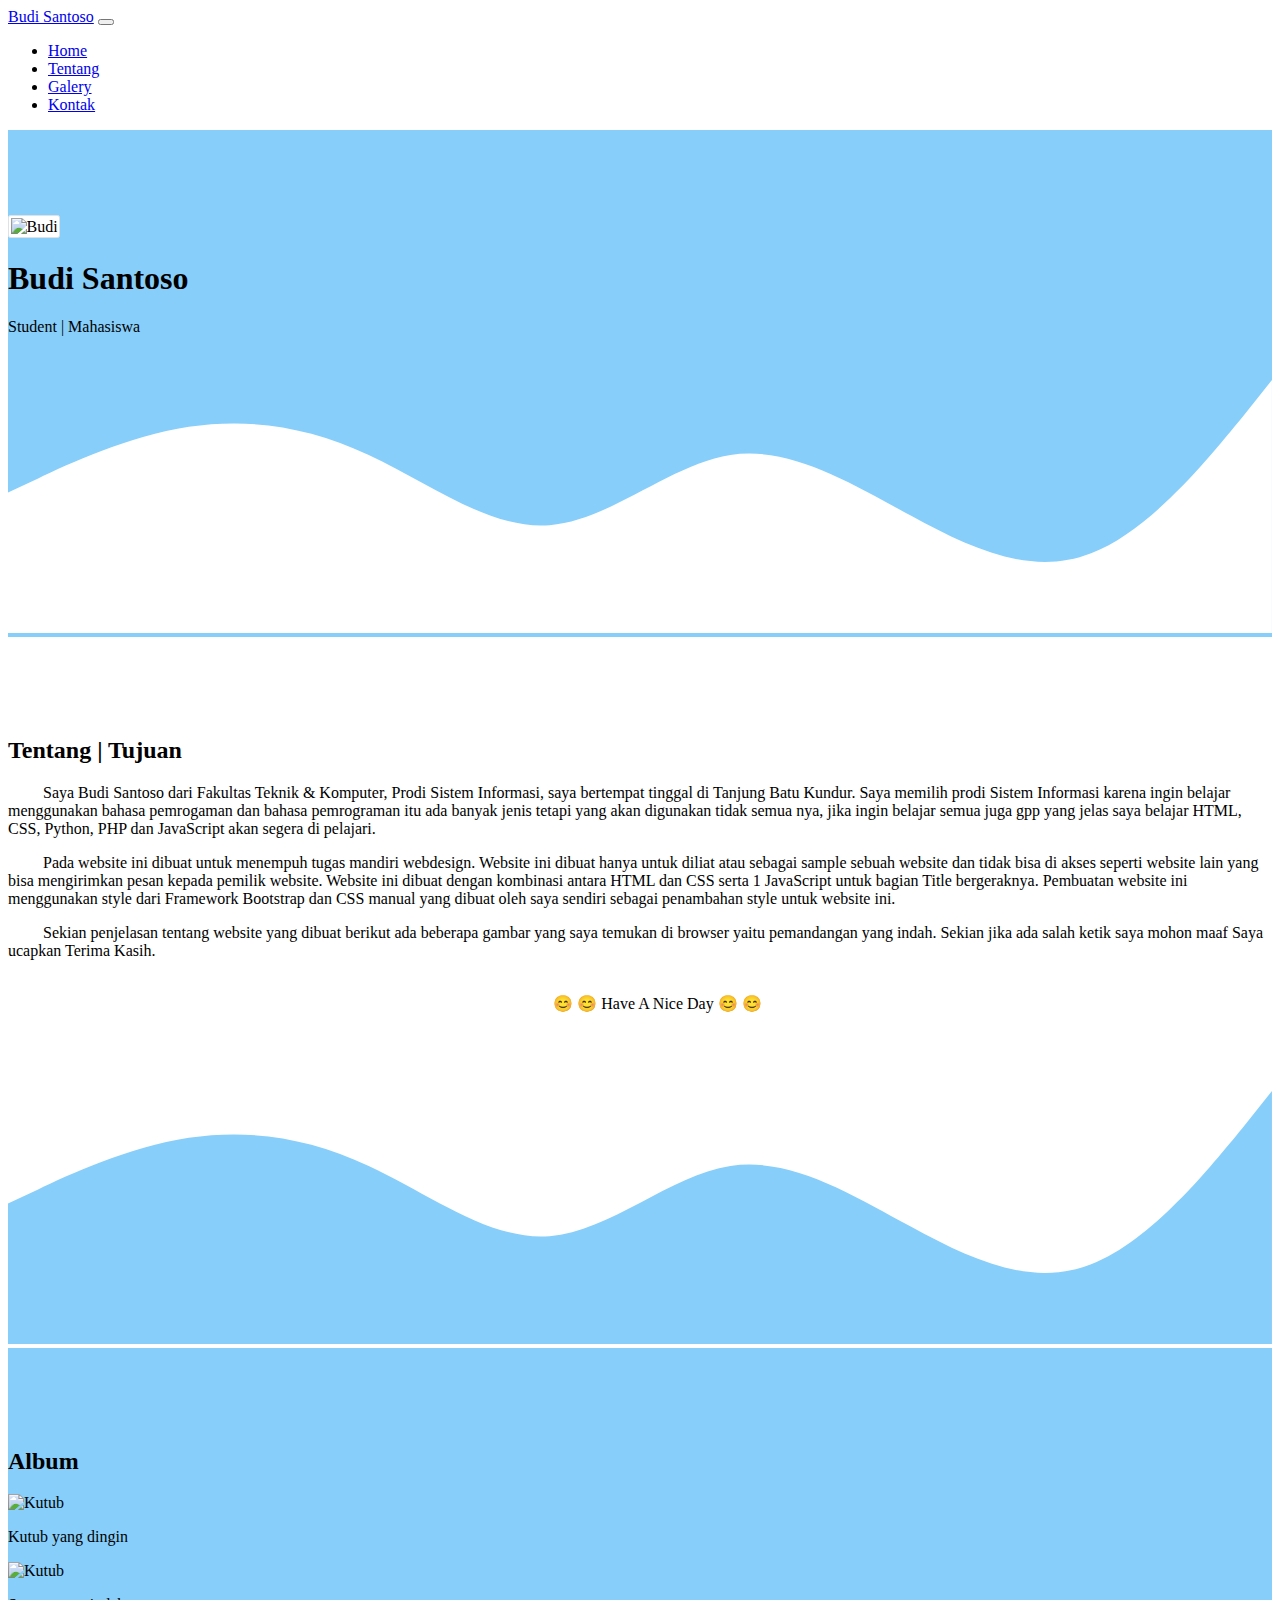
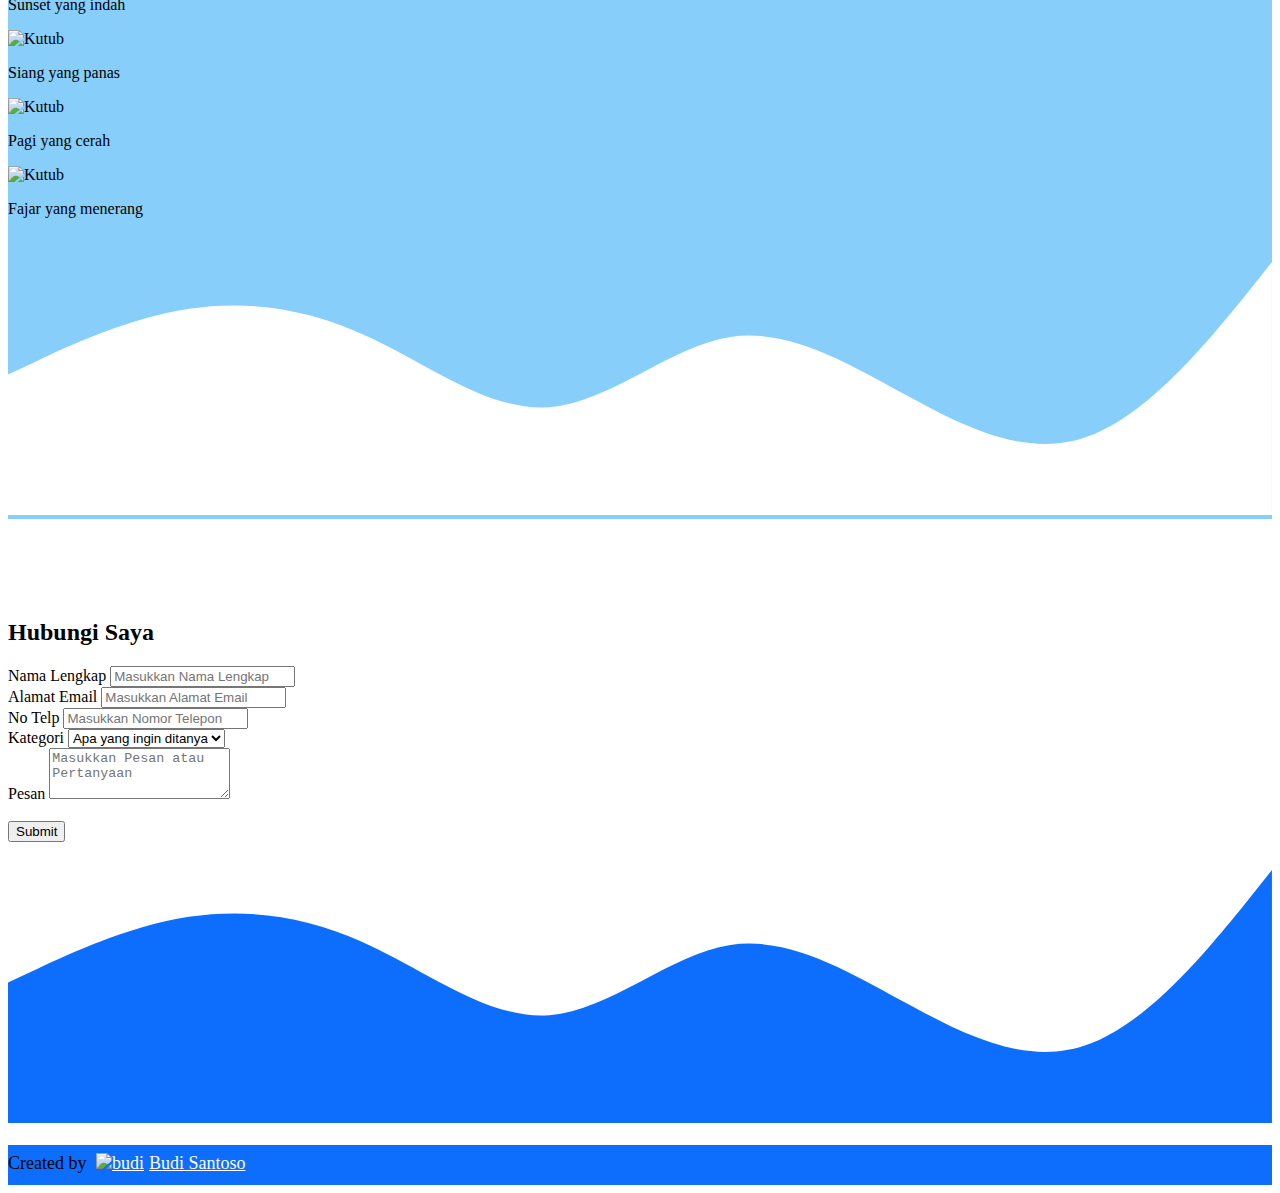
==== index.html @ 0bd1b6de "terbaru" ====
<!DOCTYPE html>
<html lang="en">
  <head>
    <meta charset="utf-8" />
    <meta name="viewport" content="width=device-width, initial-scale=1" />
    <link href="insert/cssbs502/css/bootstrap.min.css" rel="stylesheet" />
    <link rel="stylesheet" href="insert/cssbs502/css/styleTM.css" />
    <script>
      var txt = 'Tugas Mandiri Web Design ';
      var speed = 200;
      var refresh = null;
      function action() {
        document.title = txt;
        txt = txt.substring(1, txt.length) + txt.charAt(0);
        refresh = setTimeout('action()', speed);
      }
      action();
      
    </script>
  </head>
  <body>
    <!-- Navbar -->
    <nav class="navbar navbar-expand-lg navbar-dark shadow-sm bg-primary fixed-top">
      <div class="container">
        <a class="navbar-brand" href="#">Budi Santoso</a>
        
        <button class="navbar-toggler" type="button" data-bs-toggle="collapse" data-bs-target="#navbarNav" aria-controls="navbarNav" aria-expanded="false" aria-label="Toggle navigation">
          <span class="navbar-toggler-icon"></span>
        </button>
        <div class="collapse navbar-collapse" id="navbarNav">
          <ul class="navbar-nav ms-auto">
            <li class="nav-item">
              <a class="nav-link active" aria-current="page" href="#">Home</a>
            </li>
            <li class="nav-item">
              <a class="nav-link" href="#about">Tentang</a>
            </li>
            <li class="nav-item">
              <a class="nav-link" href="#album">Galery</a>
            </li>
            <li class="nav-item">
              <a class="nav-link" href="#contact">Kontak</a>
            </li>
          </ul>
        </div>
      </div>
    </nav>
    <!-- Navbar end -->
    <!-- Header -->
    <section class="jumbotron text-center">
      <img src="insert/img/pp.jpg" alt="Budi" width="200" class="rounded-circle img-thumbnail" />
      <h1 class="display-4">Budi Santoso</h1>
      <p class="lead">Student | Mahasiswa</p>
      <svg xmlns="http://www.w3.org/2000/svg" viewBox="0 0 1440 320">
        <path
          fill="#ffffff"
          fill-opacity="1"
          d="M0,160L34.3,144C68.6,128,137,96,206,85.3C274.3,75,343,85,411,117.3C480,149,549,203,617,197.3C685.7,192,754,128,823,117.3C891.4,107,960,149,1029,186.7C1097.1,224,1166,256,1234,229.3C1302.9,203,1371,117,1406,74.7L1440,32L1440,320L1405.7,320C1371.4,320,1303,320,1234,320C1165.7,320,1097,320,1029,320C960,320,891,320,823,320C754.3,320,686,320,617,320C548.6,320,480,320,411,320C342.9,320,274,320,206,320C137.1,320,69,320,34,320L0,320Z"
        ></path>
      </svg>
    </section>
    <!-- Header End -->
    <!-- Bio -->
    <section id="about" class="about">
      <div class="container">
        <div class="row">
          <div class="col text-center mb-4">
            <h2>Tentang | Tujuan</h2>
          </div>
        </div>
        <div class="row justify-content-evenly fs-5 text-start data">
          <div class="col-sm-5 mb-5">
            <p>Saya Budi Santoso dari Fakultas Teknik & Komputer, Prodi Sistem Informasi, saya bertempat tinggal di Tanjung Batu Kundur. Saya memilih prodi Sistem Informasi karena ingin belajar menggunakan bahasa pemrogaman dan bahasa pemrograman itu ada banyak jenis tetapi yang akan digunakan tidak semua nya, jika ingin belajar semua juga gpp yang jelas saya belajar HTML, CSS, Python, PHP dan JavaScript akan segera di pelajari.</p>
          </div>
          <div class="col-sm-5 mb-5">
            <p>Pada website ini dibuat untuk menempuh tugas mandiri webdesign. Website ini dibuat hanya untuk diliat atau sebagai sample sebuah website dan tidak bisa di akses seperti website lain yang bisa mengirimkan pesan kepada pemilik website. Website ini dibuat dengan kombinasi antara HTML dan CSS serta 1 JavaScript untuk bagian Title bergeraknya. Pembuatan website ini menggunakan style dari Framework Bootstrap dan CSS manual yang dibuat oleh saya sendiri sebagai penambahan style untuk website ini.</span></p>
          </div>
          <div class="col-sm-8">
            <p>Sekian penjelasan tentang website yang dibuat berikut ada beberapa gambar yang saya temukan di browser yaitu pemandangan yang indah. Sekian jika ada salah ketik saya mohon maaf Saya ucapkan Terima Kasih. <br><br> <blockquote style="text-align: center;"> 😊 😊 Have A Nice Day 😊 😊 </blockquote></p>
          </div>
        </div>
      </div>
      <svg xmlns="http://www.w3.org/2000/svg" viewBox="0 0 1440 320">
        <path
          fill="#87cefa"
          fill-opacity="1"
          d="M0,160L34.3,144C68.6,128,137,96,206,85.3C274.3,75,343,85,411,117.3C480,149,549,203,617,197.3C685.7,192,754,128,823,117.3C891.4,107,960,149,1029,186.7C1097.1,224,1166,256,1234,229.3C1302.9,203,1371,117,1406,74.7L1440,32L1440,320L1405.7,320C1371.4,320,1303,320,1234,320C1165.7,320,1097,320,1029,320C960,320,891,320,823,320C754.3,320,686,320,617,320C548.6,320,480,320,411,320C342.9,320,274,320,206,320C137.1,320,69,320,34,320L0,320Z"
        ></path>
      </svg>
    </section>
    <!-- Bio End -->
    <!-- Album -->
    <section id="album" class="album">
      <div class="container">
        <div class="row">
          <div class="col text-center mb-5">
            <h2>Album</h2>
          </div>
        </div>
        <div class="row justify-content-center">
          <div class="col-sm-4 mb-3">
            <div class="card">
              <img src="insert/img/album/mg1.jpg" class="card-img-top" alt="Kutub" />
              <div class="card-body">
                <p class="card-text text-center">Kutub yang dingin</p>
              </div>
            </div>
          </div>
          <div class="col-sm-4 mb-3">
            <div class="card">
              <img src="insert/img/album/mg2.jpg" class="card-img-top" alt="Kutub" />
              <div class="card-body">
                <p class="card-text text-center">Sunset yang indah</p>
              </div>
            </div>
          </div>
          <div class="col-sm-4 mb-3">
            <div class="card">
              <img src="insert/img/album/mg3.jpg" class="card-img-top" alt="Kutub" />
              <div class="card-body">
                <p class="card-text text-center">Siang yang panas</p>
              </div>
            </div>
          </div>
          <div class="col-sm-4">
            <div class="card">
              <img src="insert/img/album/mg4.jpg" class="card-img-top" alt="Kutub" />
              <div class="card-body">
                <p class="card-text text-center">Pagi yang cerah</p>
              </div>
            </div>
          </div>
          <div class="col-sm-4">
            <div class="card">
              <img src="insert/img/album/mg5.jpg" class="card-img-top" alt="Kutub" />
              <div class="card-body">
                <p class="card-text text-center">Fajar yang menerang</p>
              </div>
            </div>
          </div>
        </div>
      </div>
      <svg xmlns="http://www.w3.org/2000/svg" viewBox="0 0 1440 320">
        <path
          fill="#ffffff"
          fill-opacity="1"
          d="M0,160L34.3,144C68.6,128,137,96,206,85.3C274.3,75,343,85,411,117.3C480,149,549,203,617,197.3C685.7,192,754,128,823,117.3C891.4,107,960,149,1029,186.7C1097.1,224,1166,256,1234,229.3C1302.9,203,1371,117,1406,74.7L1440,32L1440,320L1405.7,320C1371.4,320,1303,320,1234,320C1165.7,320,1097,320,1029,320C960,320,891,320,823,320C754.3,320,686,320,617,320C548.6,320,480,320,411,320C342.9,320,274,320,206,320C137.1,320,69,320,34,320L0,320Z"
        ></path>
      </svg>
    </section>
    <!-- Album End -->
    <!-- Kontak -->
    <section id="contact" class="contact">
      <div class="container">
        <div class="row mt-1 text-center mb-5">
          <div class="col">
            <h2>Hubungi Saya</h2>
          </div>
        </div>
        <div class="row justify-content-center">
          <div class="col-7">
            <form>
              <div class="mb-3">
                <label for="nama" class="form-label">Nama Lengkap</label>
                <input type="text" placeholder="Masukkan Nama Lengkap" class="form-control" id="nama" aria-describedby="nama" />
              </div>
              <div class="mb-3">
                <label for="email" class="form-label">Alamat Email</label>
                <input type="email" placeholder="Masukkan Alamat Email" class="form-control" id="email" aria-describedby="email" />
              </div>
              <div class="mb-3">
                <label for="nohp" class="form-label">No Telp</label>
                <input type="number" placeholder="Masukkan Nomor Telepon" class="form-control" id="nohp" aria-describedby="nohp" />
              </div>
              <div class="mb-3">
                <label class="form-label">Kategori</label>
                <select class="form-select" aria-label="kategori">
                  <option selected>Apa yang ingin ditanya</option>
                  <option value="1">Pribadi</option>
                  <option value="2">Keluarga</option>
                  <option value="3">Teman</option>
                </select>
              </div>
              <div class="mb-3">
                <label for="pesan" class="form-label">Pesan</label>
                <textarea class="form-control" id="pesan" placeholder="Masukkan Pesan atau Pertanyaan" rows="3"></textarea>
              </div>
              <br />
              <button type="submit" class="btn btn-primary">Submit</button>
            </form>
          </div>
        </div>
      </div>
      <svg xmlns="http://www.w3.org/2000/svg" viewBox="0 0 1440 320"><path fill="#0d6efd" fill-opacity="1" d="M0,160L34.3,144C68.6,128,137,96,206,85.3C274.3,75,343,85,411,117.3C480,149,549,203,617,197.3C685.7,192,754,128,823,117.3C891.4,107,960,149,1029,186.7C1097.1,224,1166,256,1234,229.3C1302.9,203,1371,117,1406,74.7L1440,32L1440,320L1405.7,320C1371.4,320,1303,320,1234,320C1165.7,320,1097,320,1029,320C960,320,891,320,823,320C754.3,320,686,320,617,320C548.6,320,480,320,411,320C342.9,320,274,320,206,320C137.1,320,69,320,34,320L0,320Z"></path>
      </svg>

    </section>

    <!-- Kontak End -->
<footer class="text-white text-center pb-5">
  <p>Created by <a href="https://instagram.com/budisn12" class="fw-bold text-decoration-none">
    <img src="insert/img/album/instagram.png" alt="budi"></img>Budi Santoso</a></p>

</footer>

<script src="https://cdn.jsdelivr.net/npm/bootstrap@5.1.3/dist/js/bootstrap.bundle.min.js" integrity="sha384-ka7Sk0Gln4gmtz2MlQnikT1wXgYsOg+OMhuP+IlRH9sENBO0LRn5q+8nbTov4+1p" crossorigin="anonymous"></script>
</body>
</html>
---- insert/cssbs502/css/styleTM.css ----
.jumbotron {
  padding-top: 85px;
  background-color: #87cefa;
}
.jumbotron .img-thumbnail {
  padding: 0.1rem;
  background-color: #fff;
  border: 0.2px solid #dee2e6;
  border-radius: 0.15rem;
  max-width: 100%;
  height: auto;
}
.data {
  margin-bottom: 50px;
  text-indent: 35px;
}
#about {
  background-color: #fff;
}
span {
  text-indent: 35px;
}

#album {
  background-color: #87cefa;
}
#contact {
  background-color: #fff;
}
section {
  padding-top: 5rem;
}
.btn:hover {
  transform: scale(1.05);
  transition: 1.3s;
}
footer p {
  padding-top: 8px;
}

footer a:hover {
  color: salmon;
  transition: 1.5s;
}
footer img:hover {
  transform: scale(1.4);
  transition: 1s;
}
footer {
  background-color: #0d6efd;
  height: 40px;
  font-size: 18px;
}
footer a {
  color: white;
}
footer img {
  padding: 0 5px;
}
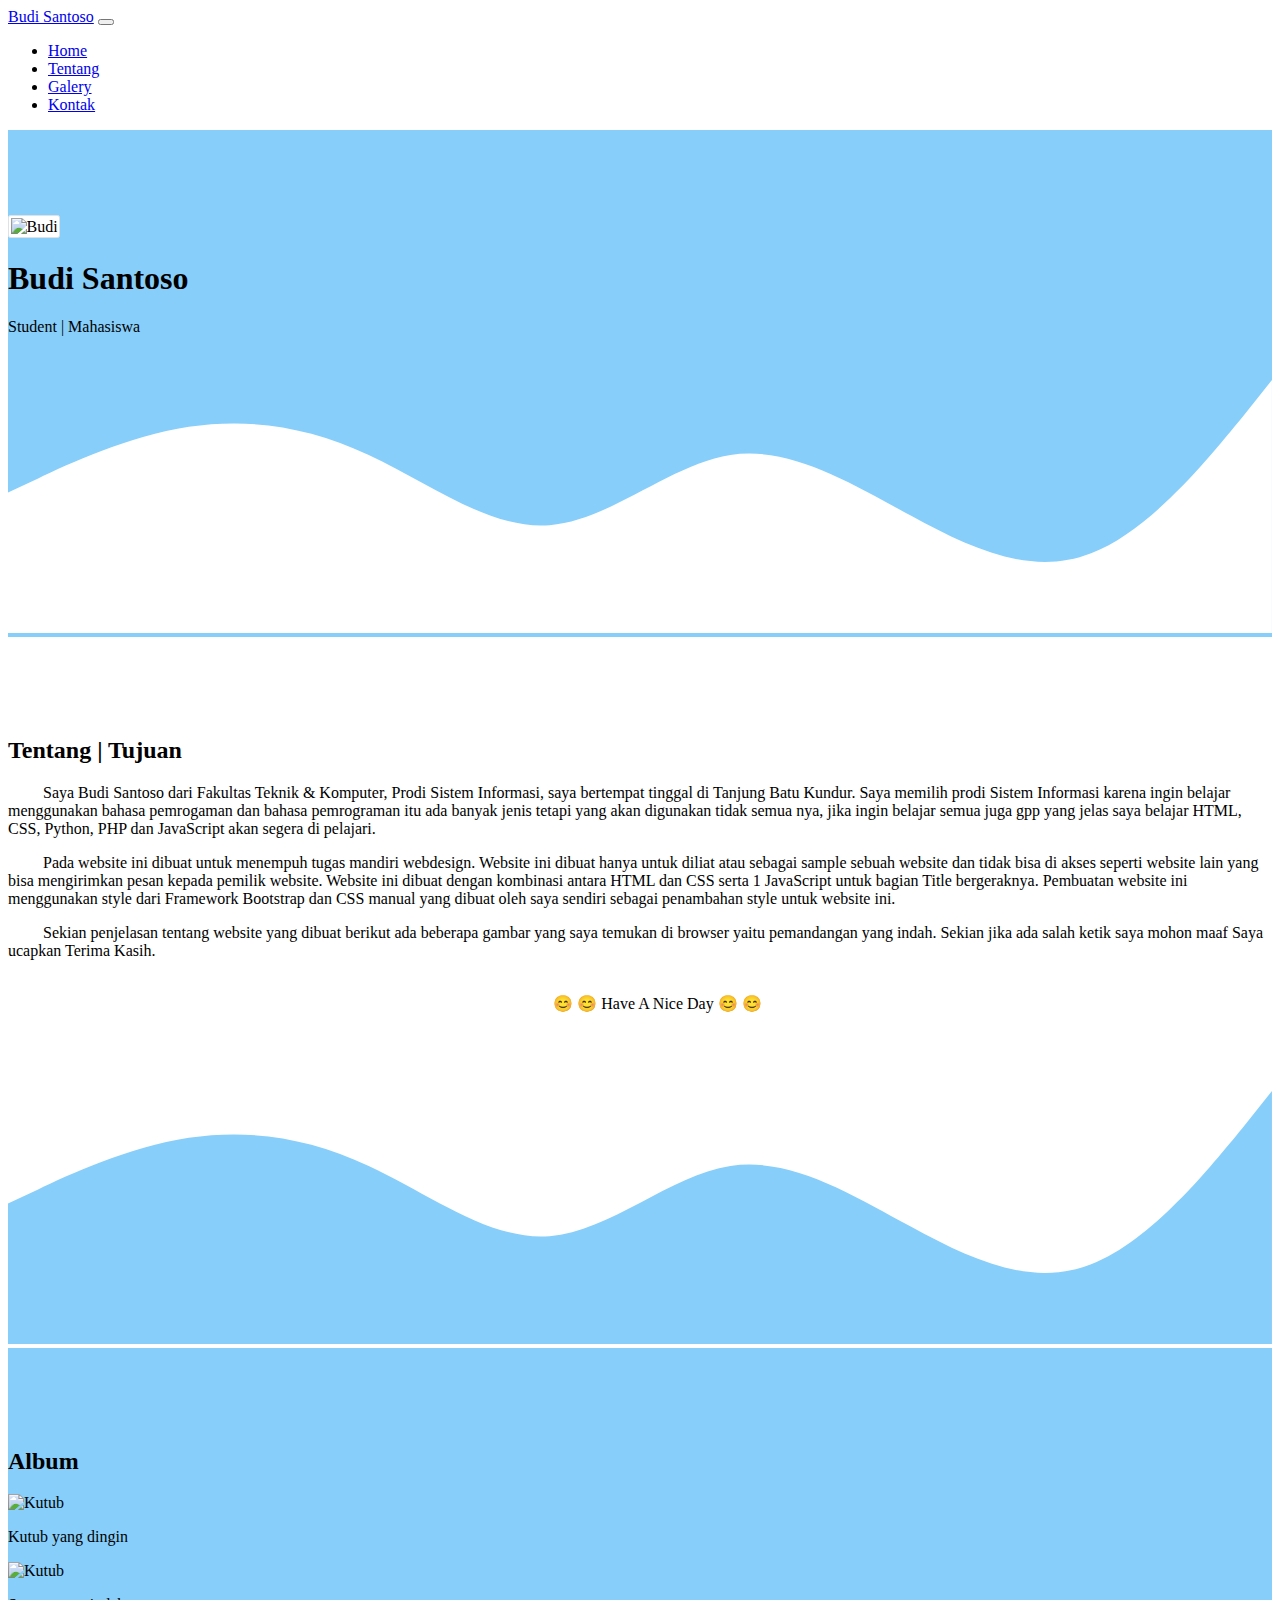
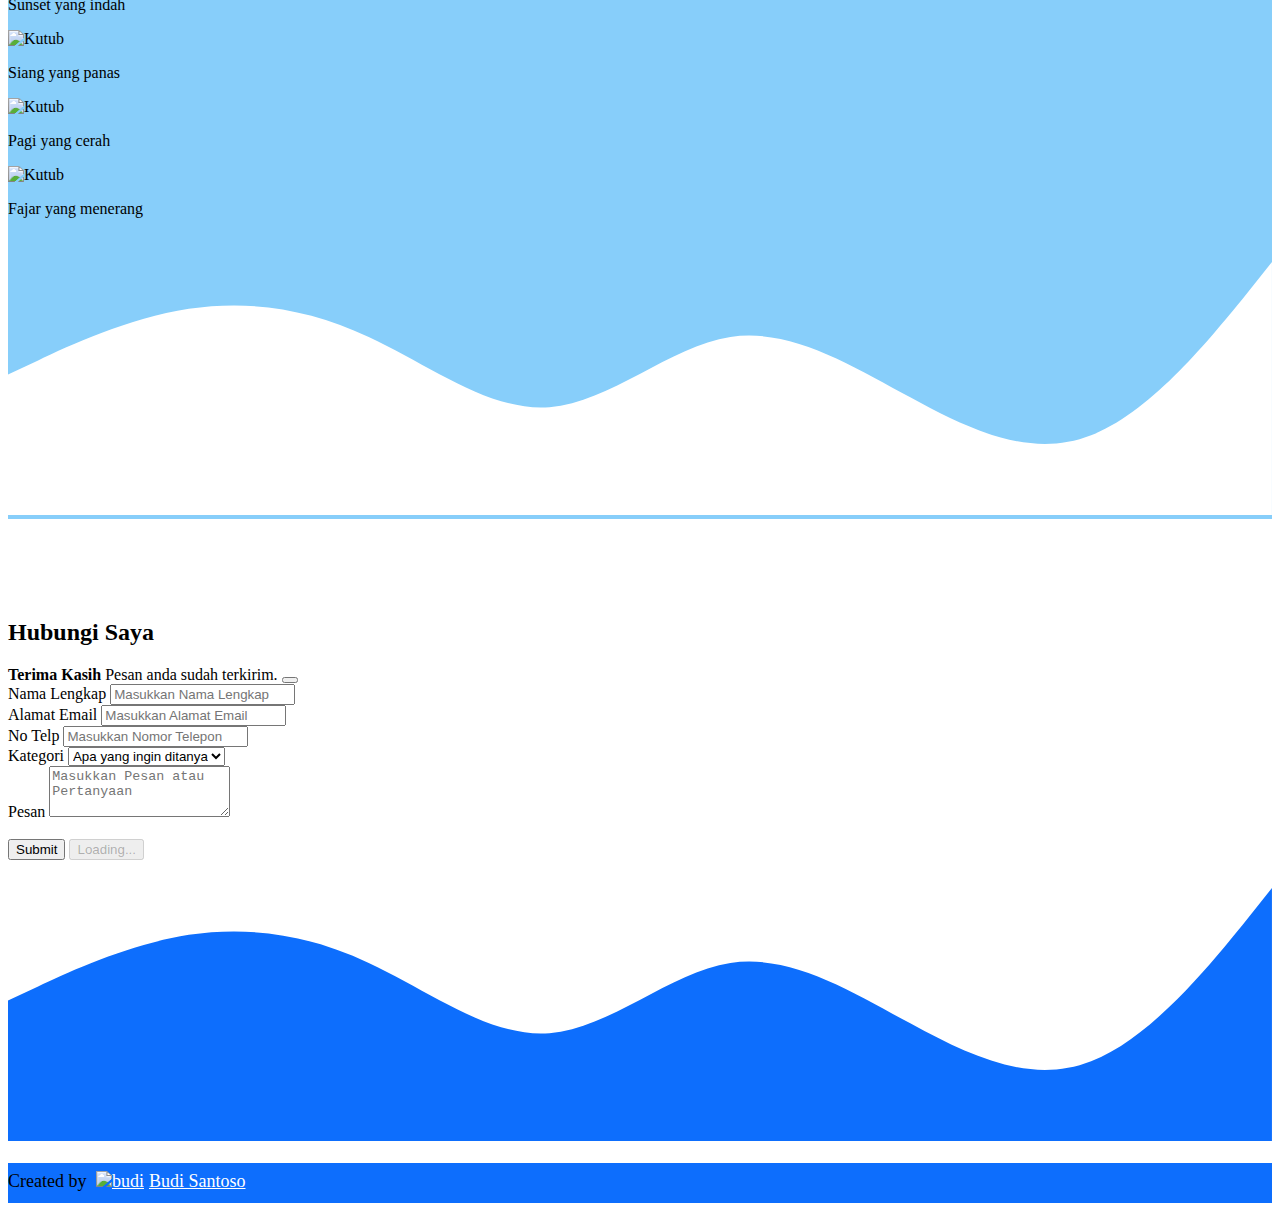
==== commit 297b0e80: "auto" ====
--- a/index.html
+++ b/index.html
@@ -159,22 +159,26 @@
         </div>
         <div class="row justify-content-center">
           <div class="col-7">
-            <form>
+            <div class="alert alert-success alert-dismissible fade show d-none" role="alert">
+              <strong>Terima Kasih</strong> Pesan anda sudah terkirim.
+              <button type="button" class="btn-close" data-bs-dismiss="alert" aria-label="Close"></button>
+            </div>
+            <form name="Web-Design-Form">
               <div class="mb-3">
                 <label for="nama" class="form-label">Nama Lengkap</label>
-                <input type="text" placeholder="Masukkan Nama Lengkap" class="form-control" id="nama" aria-describedby="nama" />
+                <input type="text" placeholder="Masukkan Nama Lengkap" class="form-control" id="nama" aria-describedby="nama" name="nama" />
               </div>
               <div class="mb-3">
                 <label for="email" class="form-label">Alamat Email</label>
-                <input type="email" placeholder="Masukkan Alamat Email" class="form-control" id="email" aria-describedby="email" />
+                <input type="email" placeholder="Masukkan Alamat Email" class="form-control" id="email" aria-describedby="email" name="email" />
               </div>
               <div class="mb-3">
                 <label for="nohp" class="form-label">No Telp</label>
-                <input type="number" placeholder="Masukkan Nomor Telepon" class="form-control" id="nohp" aria-describedby="nohp" />
+                <input type="number" placeholder="Masukkan Nomor Telepon" class="form-control" id="nohp" aria-describedby="nohp" name="telp"/>
               </div>
               <div class="mb-3">
                 <label class="form-label">Kategori</label>
-                <select class="form-select" aria-label="kategori">
+                <select class="form-select" aria-label="kategori" name="kate">
                   <option selected>Apa yang ingin ditanya</option>
                   <option value="1">Pribadi</option>
                   <option value="2">Keluarga</option>
@@ -183,10 +187,15 @@
               </div>
               <div class="mb-3">
                 <label for="pesan" class="form-label">Pesan</label>
-                <textarea class="form-control" id="pesan" placeholder="Masukkan Pesan atau Pertanyaan" rows="3"></textarea>
+                <textarea class="form-control" id="pesan" placeholder="Masukkan Pesan atau Pertanyaan" rows="3" name="pesan"></textarea>
               </div>
               <br />
-              <button type="submit" class="btn btn-primary">Submit</button>
+              <button type="submit" class="btn btn-primary btn-kirim">Submit</button>
+
+              <button class="btn btn-primary btn-loading d-none" type="button" disabled>
+                <span class="spinner-border spinner-border-sm" role="status" aria-hidden="true"></span>
+                <span class="visually-hidden">Loading...</span>
+              </button>
             </form>
           </div>
         </div>
@@ -204,5 +213,32 @@
 </footer>
 
 <script src="https://cdn.jsdelivr.net/npm/bootstrap@5.1.3/dist/js/bootstrap.bundle.min.js" integrity="sha384-ka7Sk0Gln4gmtz2MlQnikT1wXgYsOg+OMhuP+IlRH9sENBO0LRn5q+8nbTov4+1p" crossorigin="anonymous"></script>
+
+<script>
+  const scriptURL = 'https://script.google.com/macros/s/AKfycbxRtK-6iNroZv6Gdzb74qSunAH79bZE_u6HxcLAF9n4Ib6Cz0srVqFfA-FfI3geieT9/exec'
+  const form = document.forms['Web-Design-Form']
+  const btnKirim = document.querySelector('.btn-kirim')
+  const btnLoading = document.querySelector('.btn-loading')
+  const myAlert = document.querySelector('.alert')
+
+  form.addEventListener('submit', e => {
+    e.preventDefault()
+    // ketika submit
+    // tampilkan loading hilang kirim
+    btnLoading.classList.toggle('d-none')
+    btnKirim.classList.toggle('d-none')
+    fetch(scriptURL, { method: 'POST', body: new FormData(form)})
+    .then(response => { 
+      // tampil kirim hilang loading
+    btnLoading.classList.toggle('d-none')
+    btnKirim.classList.toggle('d-none')
+    myAlert.classList.toggle('d-none')
+    form.reset()
+      console.log('Success!', response)
+
+    })
+      .catch(error => console.error('Error!', error.message))
+  })
+</script>
 </body>
 </html>
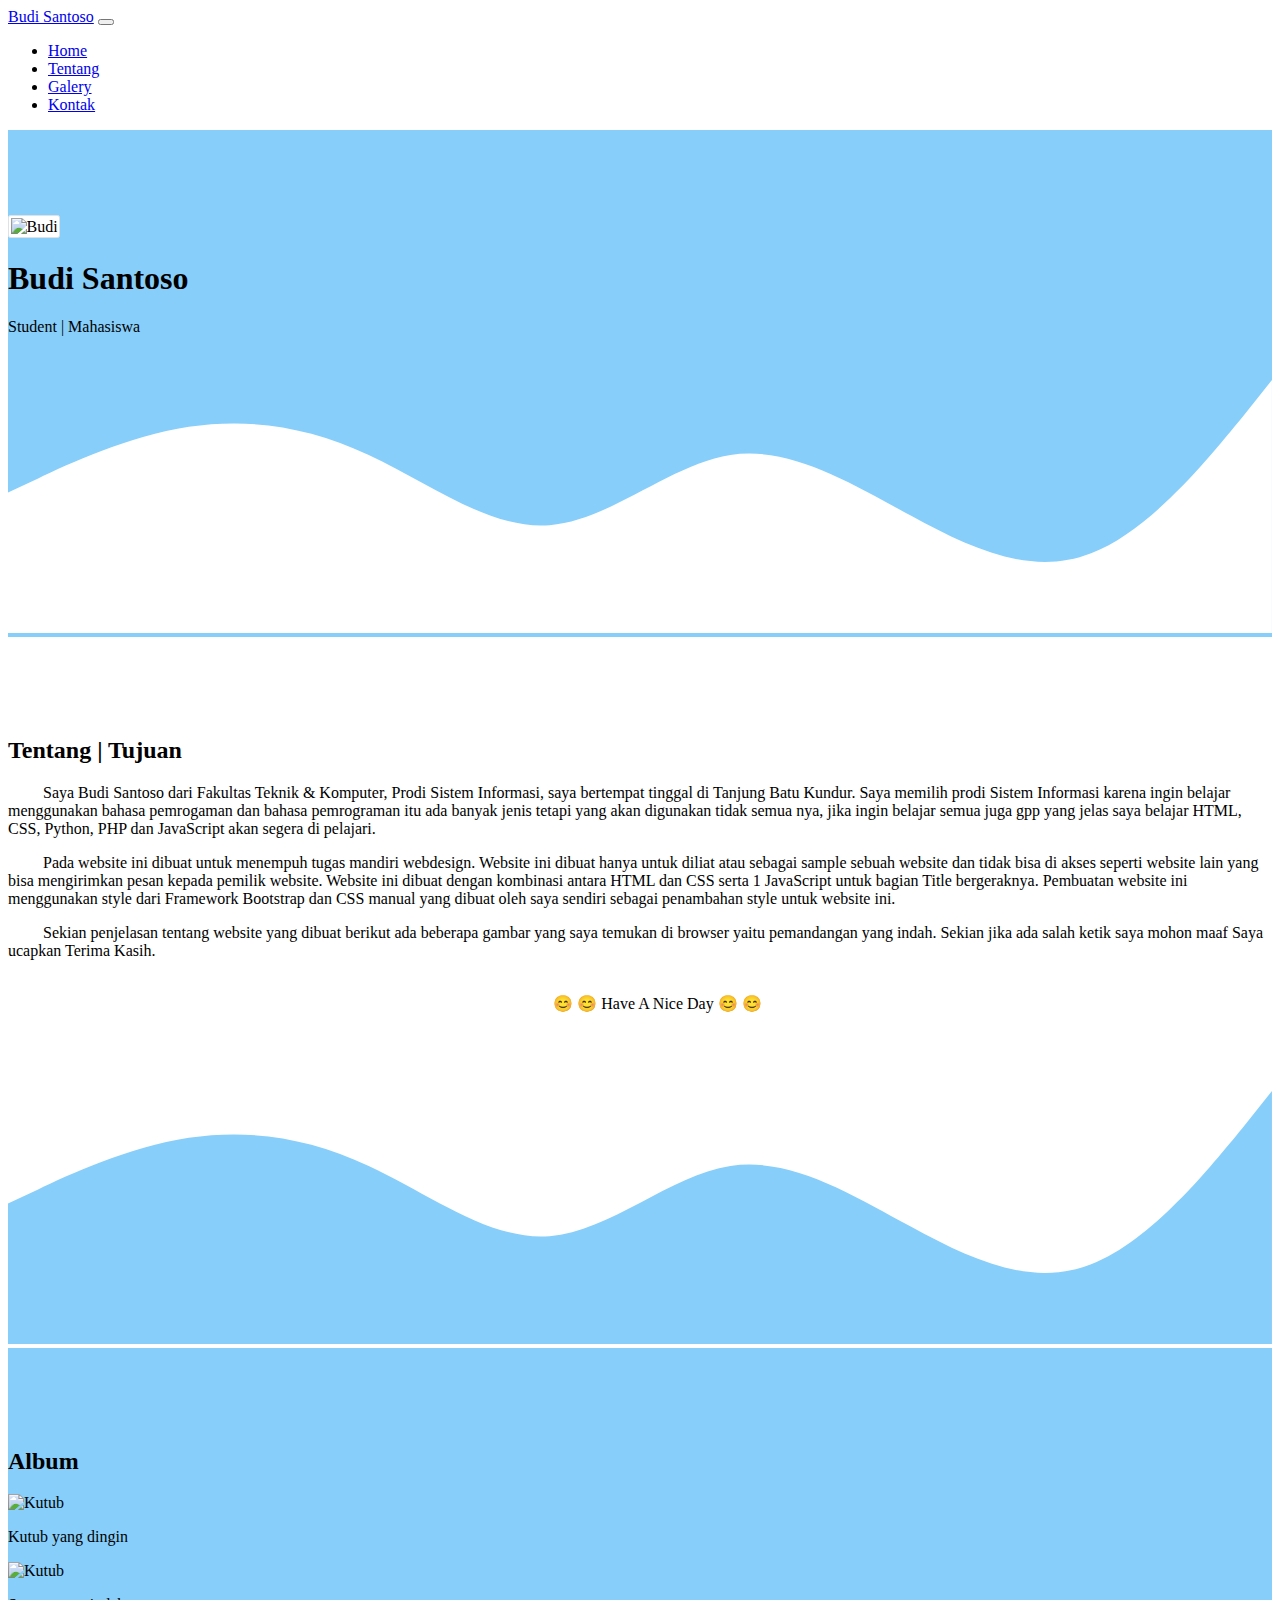
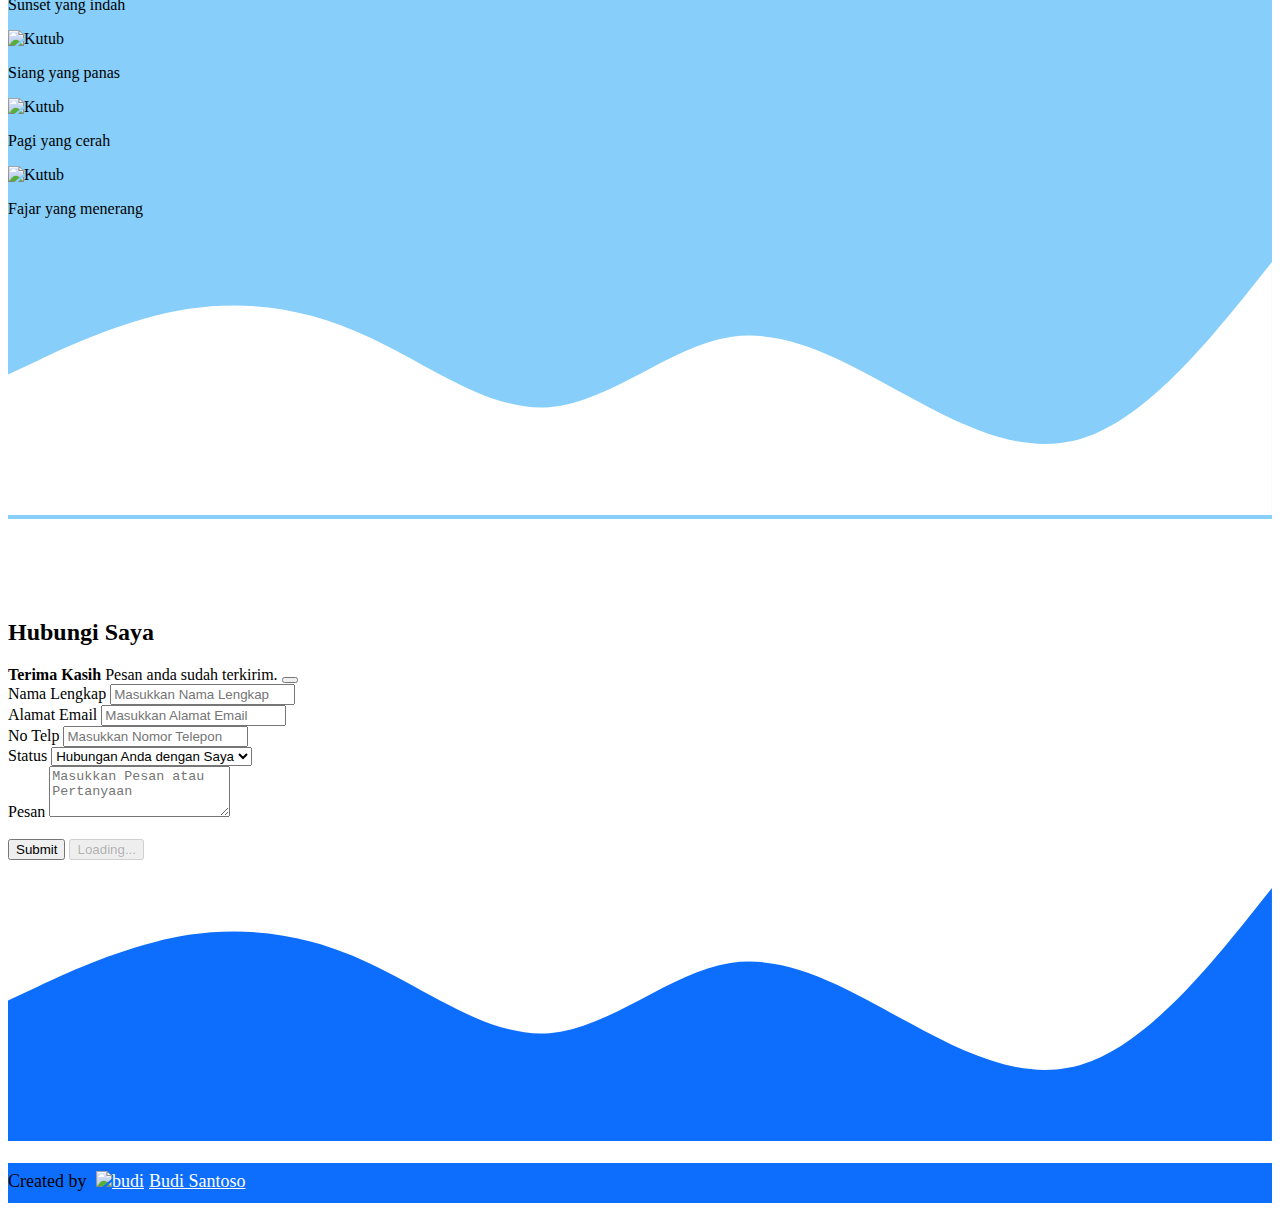
==== commit c320e6d6: "terbaru" ====
--- a/index.html
+++ b/index.html
@@ -154,7 +154,7 @@
       <div class="container">
         <div class="row mt-1 text-center mb-5">
           <div class="col">
-            <h2>Hubungi Saya</h2>
+            <h2>Hubungi Saya </h2>
           </div>
         </div>
         <div class="row justify-content-center">
@@ -177,12 +177,13 @@
                 <input type="number" placeholder="Masukkan Nomor Telepon" class="form-control" id="nohp" aria-describedby="nohp" name="telp"/>
               </div>
               <div class="mb-3">
-                <label class="form-label">Kategori</label>
+                <label class="form-label">Status</label>
                 <select class="form-select" aria-label="kategori" name="kate">
-                  <option selected>Apa yang ingin ditanya</option>
-                  <option value="1">Pribadi</option>
-                  <option value="2">Keluarga</option>
-                  <option value="3">Teman</option>
+                  <option selected>Hubungan Anda dengan Saya</option>
+                  <option value="Pribadi" >Pribadi</option>
+                  <option value="Keluarga" >Keluarga</option>
+                  <option value="Teman" >Teman</option>
+                  <option value="Orang Asing" >Orang Asing</option>
                 </select>
               </div>
               <div class="mb-3">
